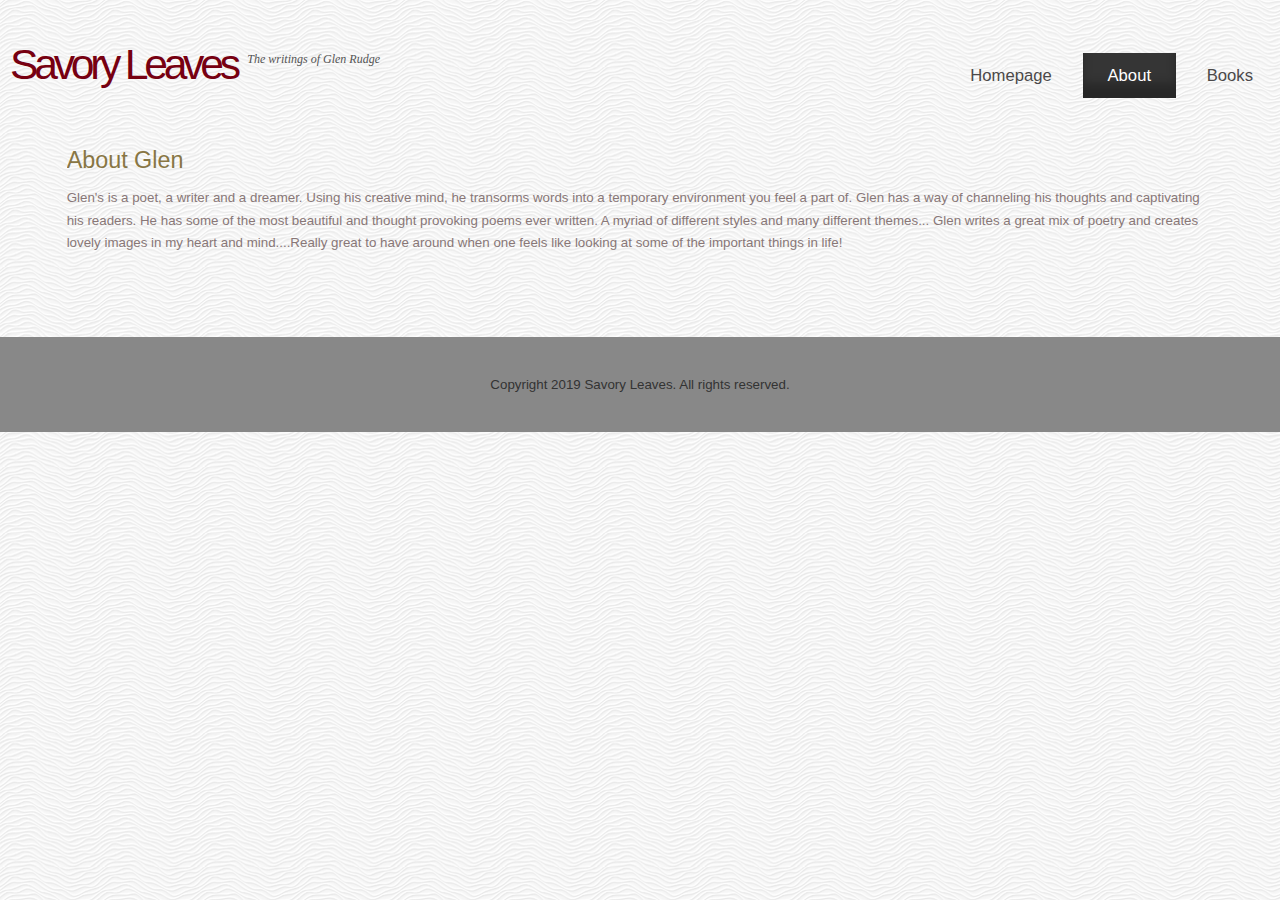
==== about.html @ 9c482c86 "Adding more structure to layout and separating desktop browser css into separate file" ====
<!DOCTYPE HTML>
<html>

<head>
    <title>Savory Leaves</title>
    <meta http-equiv="content-type" content="text/html; charset=utf-8" />
    <meta name="description" content="Glen Rudge writing poetry and musings" />
    <meta name="keywords" content="Glen Rudge poetry" />
    <link rel="stylesheet" href="css/style-frame.css" />
    <link rel="stylesheet" href="css/style-site.css" />
    <link rel="stylesheet" href="css/style-full.css" />
</head>

<body>
    <div id="header">
        <div id="headerimg">
            <h1><a href="#">Savory Leaves</a></h1><span>The writings of Glen Rudge</span>
        </div>
    </div>
    <nav id='nav'>
        <ul>
            <li><a href="index.html">Homepage</a></li>
            <li class="current_page_item"><a href="About.html">About</a></li>
            <li><a href="Books.html">Books</a></li>
        </ul>
    </nav>
    <div id="wrapper">
        <div id="container">
            <div class="entry">
                <h2>About Glen</h2>
                <p>Glen's is a poet, a writer and a dreamer. Using his creative mind, he transorms words
                    into a temporary environment you feel a part of.
                    Glen has a way of channeling his thoughts and captivating his readers. He has some of the most
                    beautiful
                    and
                    thought provoking poems ever written. A myriad of different styles and many different themes...
                    Glen writes a great mix of poetry and creates lovely images in my heart and mind....Really great to
                    have
                    around when
                    one feels like looking at some of the important things in life!
                </p>
            </div>
        </div>
    </div>
    <div>
        <p>
            <center><a href="#"><img src="images/_tb_IMG_1174.jpg" alt=""></a></center>
        </p>
    </div>
    <div id="footer" class="">Copyright 2019 Savory Leaves. All rights reserved.</div>

</body>

</html>
---- css/style-frame.css ----
body {
    min-width: 1200px;
}

.container {
    width: 1200px;
    margin-left: auto;
    margin-right: auto;
}

/* Layout for site frame */
/* Separations */

    .\31 2u { width: 100% }
    .\31 1u { width: 91.6666666667% }
    .\31 0u { width: 83.3333333333% }
    .\39 u { width: 75% }
    .\38 u { width: 66.6666666667% }
    .\37 u { width: 58.3333333333% }
    .\36 u { width: 50% }
    .\35 u { width: 41.6666666667% }
    .\34 u { width: 33.3333333333% }
    .\33 u { width: 25% }
    .\32 u { width: 16.6666666667% }
    .\31 u { width: 8.3333333333% }
    .\-11u { margin-left: 91.6666666667% }
    .\-10u { margin-left: 83.3333333333% }
    .\-9u { margin-left: 75% }
    .\-8u { margin-left: 66.6666666667% }
    .\-7u { margin-left: 58.3333333333% }
    .\-6u { margin-left: 50% }
    .\-5u { margin-left: 41.6666666667% }
    .\-4u { margin-left: 33.3333333333% }
    .\-3u { margin-left: 25% }
    .\-2u { margin-left: 16.6666666667% }
    .\-1u { margin-left: 8.3333333333% }

    .row > * {
        padding: 50px 0 0 50px;
        float: left;
        -moz-box-sizing: border-box;
        -webkit-box-sizing: border-box;
        -o-box-sizing: border-box;
        -ms-box-sizing: border-box;
        box-sizing: border-box;
    }

    .row + .row > * {
        padding-top: 50px;
    }

    .row {
        margin-left: -50px;
    }

/* Rows */

    .row:after {
        content: '';
        display: block;
        clear: both;
        height: 0;
    }

    .row:first-child > * {
        padding-top: 0;
    }

    .row > * {
        padding-top: 0;
    }
---- css/style-site.css ----
body {
	margin: 0em;
	padding: 0em;
	font-family: Arial, Helvetica, sans-serif;
	font-size: 10pt;
	color: #887777;
    /* plan to switch background */
	background: #F1f1f1 url(images/white-waves.png) repeat;
	/* switch this when mobile user */
	min-width: 1200px;
}

.current_page_item {
	color: #666666;
}

h1, h2, h3 {
	margin: 0em;
	padding: 0em;
	text-transform: none;
	font-family: 'Oswald', sans-serif;
	font-weight: 300;
	color: #887644;
}

h2 {
	font-size: 1.75em;
}

p {
	line-height: 170%;
}

a {
	color: #770011;
}

strong {
	font-weight: 700;
	color: #1f1977;
}

/* UList type 1 */

ul.type1 {
	margin: 0em;
	padding: 0em;
	list-style: none;
}

ul.type1 li {
	padding: 1.25em 0em 2.5em 0em;
	background: url(images/img02.jpg) repeat-x left top;
}

ul.type1 a {
	text-decoration: none;
	color: #7C6E49;
}

ul.type1 a:hover {
	text-decoration: underline;
}

ul.type1 .date {
	display: inline-block;
	margin: 0em 0em 1.56em 0em;
	padding: 0.35em 0.63em;
	background: url(images/img02.jpg) repeat-x left top;
	border-radius: 5px;
	letter-spacing: 0.06em;
	line-height: none;
	text-transform: none;
	font-family: 'Oswald', sans-serif;
	font-weight: 200;
	color: #FFFFFF;
}

ul.type1 .date a {
	color: #FFFFFF;
}

ul.type1 img {
	float: left;
	margin-right: 1.5em;
}

/* UList type 2 */

/*  navigation  */

#nav {
	position: absolute;
	top: 3em;
	right: 0;
}

#nav ul {
	float: right;
	text-align: center;
}

#nav li {
	display: inline-block;
}

#nav a {
	display: block;
	float: left;
	margin-right: 0.12em;
	padding: 0.75em 1.5em;
	text-decoration: none;
	text-transform: none;
	font-family: 'Verdana' , sans-serif;
	font-size: 1.25em;
	color: #4b4949;
}

#footer {
	position: relative;
		padding: 3em 0em;
		text-align: center;
		color: #333;
		background: #888;
}

#footer .container
{

}

#footer a {
	text-decoration: none;
		color: #535353;
}


/*  Featured image, may need to move  */
#feature {
	overflow: hidden;
	margin: 3em 0em;
	background: url(images/img02.jpg) repeat-x left bottom;
}

#feature .container {
	margin-bottom: 3em;
	padding: 1.87em;
	background: #eeeeee url(images/img02.png) repeat;
}

#feature a img {
	display: block;
	width: 100%;
}



/*  content separator  */
#content {
		overflow: hidden;
		background: url(images/img02.jpg) repeat-x left bottom;
}

/* Frame div contains a repeatable"blog post" style space */

#frame {
}

#frame h2{
	padding: 0em 0em 2em 0em;
	font-size: 1.5em;
}

#frame img {
	padding: 0em 0em 1.5em 0em;
}

#frame a img {
	display: block;
	width: 100%;
}

#frame .entry {
	padding: 0em 0em 2.5em 0em;
}

/* A styled frame for an image, 1 sentence description, and a button */

#marketing {
	overflow: hidden;
}

#marketing .divider {
	margin-bottom: 3em;
	padding-bottom: 3em;
	background: url(images/img02.jpg) repeat-x left bottom;
}

#marketing .title {
	padding-bottom: .75em;
}

#marketing .subtitle {
	padding: 0em 0em 2em 0em;
	font-family: Georgia, "Times New Roman", Times, serif;
	font-style: italic;
}

#marketing a img {
	display: block;
	width: 100%;
}

#basketSmall{
	overflow: hidden;

}

#basketSmall .divLine {
	margin-bottom: 3em;
	padding-bottom: 3em;
	background: url(images/img02.jpg) repeat-x left bottom;
}

/* Button Style */

.btn1 a {
	display: block;
	padding: 1em 0em 1em 1em;
	background: #000000 url(images/img03.jpg) no-repeat right 50%;
	text-decoration: none;
	text-shadow: none;
	text-transform: none;
	font-family: 'Oswald', sans-serif;
	font-size: 1em;
	font-weight: 200;
	color: #FFFFFF;
}

/* */
#page {
	overflow: hidden;
	background: url(images/img02.jpg) repeat-x left bottom;
}

/* mobile config */
/* <section> tag may need to be used to adjust the basket section for mobile
---- css/style-full.css ----
/* Full Desktop Style */

/* Wrapper */
#wrapper {
	overflow: hidden;
	margin: 5em 5em 3em 5em;
}

/*
header and headerimg
*/
#header {
	position: relative;
	padding: 3em 0em;
}

/* header image and text, eventually move */

#headerimg {
	position: absolute;
	top: 3em;
	left: 10px;
}

#headerimg h1
{
	float: left;
}

#headerimg h1 a {
	padding: 0.5em 0.25em 0em 0em;
	text-decoration: none;
	text-transform: none;
	font-family: 'Verdana', sans-serif;
	font-size: 1.6em;
    font-weight: 200;
    letter-spacing: -.1em;
	color: #770011;
}

#headerimg span {
	float: left;
	padding: 1em 0em 0em 0em;
	font-family: Georgia, "Times New Roman", Times, serif;
	font-size: 0.9em;
	font-style: italic;
	color: #545454;
}
/* desktop nav settings */
#nav .current_page_item {
	color: #2C2C2C;
}

#nav .current_page_item a {
	background: #353535;
	color: #FFFFFF;
	box-shadow: inset 0px -15px 10px 0px rgba(0,0,0,0.25);
	text-shadow: none;
}
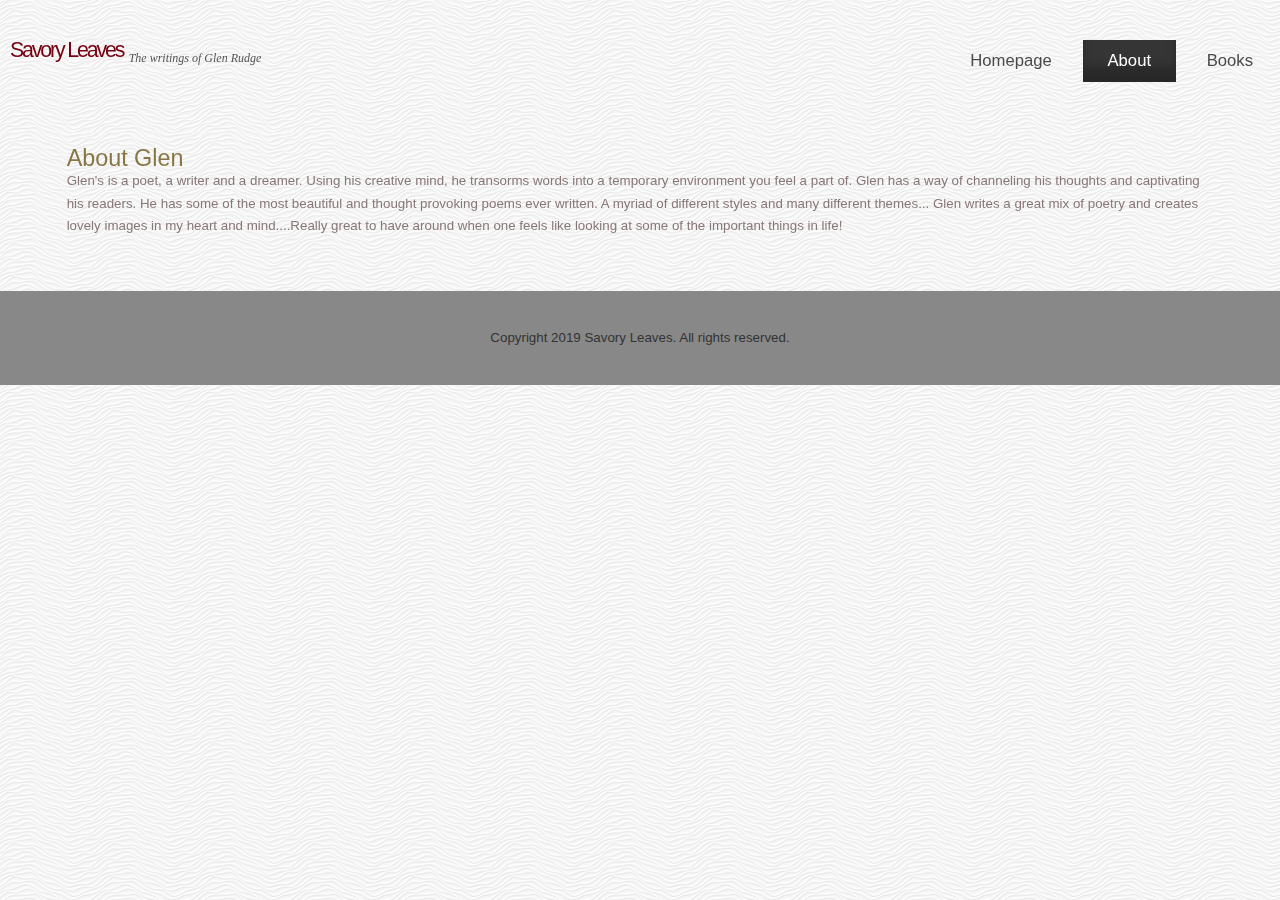
==== commit db10c44a: "Initial responsive layout additions" ====
--- a/about.html
+++ b/about.html
@@ -6,9 +6,18 @@
     <meta http-equiv="content-type" content="text/html; charset=utf-8" />
     <meta name="description" content="Glen Rudge writing poetry and musings" />
     <meta name="keywords" content="Glen Rudge poetry" />
-    <link rel="stylesheet" href="css/style-frame.css" />
-    <link rel="stylesheet" href="css/style-site.css" />
-    <link rel="stylesheet" href="css/style-full.css" />
+    <link href="https://fonts.googleapis.com/css?family=Encode+Sans+Condensed" rel="stylesheet">
+    <script src="http://ajax.googleapis.com/ajax/libs/jquery/1.11.0/jquery.min.js"></script>
+
+    <script src="js/skel.min.js"></script>
+    <script src="js/skel-panels.min.js"></script>
+    <script src="js/start.js"></script>
+
+    <noscript>
+        <link rel="stylesheet" href="css/style-frame.css" />
+        <link rel="stylesheet" href="css/style.css" />
+        <link rel="stylesheet" href="css/style-full.css" />
+    </noscript>
 </head>
 
 <body>
--- a/css/style.css
+++ b/css/style.css
@@ -0,0 +1,247 @@
+body {
+	margin: 0em;
+	padding: 0em;
+	font-family: Arial, Helvetica, sans-serif;
+	font-size: 10pt;
+	color: #887777;
+    /* plan to switch background */
+	background: #F1f1f1 url(images/white-waves.png) repeat;
+	/* switch this when mobile user */
+	min-width: 1200px;
+}
+
+.current_page_item {
+	color: #666666;
+}
+
+h1, h2, h3 {
+	margin: 0em;
+	padding: 0em;
+	text-transform: none;
+	font-family: 'Oswald', sans-serif;
+	font-weight: 300;
+	color: #887644;
+}
+
+h2 {
+	font-size: 1.75em;
+}
+
+p {
+	line-height: 170%;
+}
+
+a {
+	color: #770011;
+}
+
+strong {
+	font-weight: 700;
+	color: #1f1977;
+}
+
+/* UList type 1 */
+
+ul.type1 {
+	margin: 0em;
+	padding: 0em;
+	list-style: none;
+}
+
+ul.type1 li {
+	padding: 1.25em 0em 2.5em 0em;
+	background: url(images/img02.jpg) repeat-x left top;
+}
+
+ul.type1 a {
+	text-decoration: none;
+	color: #7C6E49;
+}
+
+ul.type1 a:hover {
+	text-decoration: underline;
+}
+
+ul.type1 .date {
+	display: inline-block;
+	margin: 0em 0em 1.56em 0em;
+	padding: 0.35em 0.63em;
+	background: url(images/img02.jpg) repeat-x left top;
+	border-radius: 5px;
+	letter-spacing: 0.06em;
+	line-height: none;
+	text-transform: none;
+	font-family: 'Oswald', sans-serif;
+	font-weight: 200;
+	color: #FFFFFF;
+}
+
+ul.type1 .date a {
+	color: #FFFFFF;
+}
+
+ul.type1 img {
+	float: left;
+	margin-right: 1.5em;
+}
+
+/* UList type 2 */
+
+/*  navigation  */
+
+#nav {
+	position: absolute;
+	top: 3em;
+	right: 0;
+}
+
+#nav ul {
+	float: right;
+	text-align: center;
+}
+
+#nav li {
+	display: inline-block;
+}
+
+#nav a {
+	display: block;
+	float: left;
+	margin-right: 0.12em;
+	padding: 0.75em 1.5em;
+	text-decoration: none;
+	text-transform: none;
+	font-family: 'Verdana' , sans-serif;
+	font-size: 1.25em;
+	color: #4b4949;
+}
+
+#footer {
+	position: relative;
+		padding: 3em 0em;
+		text-align: center;
+		color: #333;
+		background: #888;
+}
+
+#footer .container
+{
+
+}
+
+#footer a {
+	text-decoration: none;
+		color: #535353;
+}
+
+
+/*  Featured image, may need to move  */
+#feature {
+	overflow: hidden;
+	margin: 3em 0em;
+	background: url(images/img02.jpg) repeat-x left bottom;
+}
+
+#feature .container {
+	margin-bottom: 3em;
+	padding: 1.87em;
+	background: #eeeeee url(images/img02.png) repeat;
+}
+
+#feature a img {
+	display: block;
+	width: 100%;
+}
+
+
+
+/*  content separator  */
+#content {
+		overflow: hidden;
+		background: url(images/img02.jpg) repeat-x left bottom;
+}
+
+/* Frame div contains a repeatable"blog post" style space */
+
+#frame {
+}
+
+#frame h2{
+	padding: 0em 0em 2em 0em;
+	font-size: 1.5em;
+}
+
+#frame img {
+	padding: 0em 0em 1.5em 0em;
+}
+
+#frame a img {
+	display: block;
+	width: 100%;
+}
+
+#frame .entry {
+	padding: 0em 0em 2.5em 0em;
+}
+
+/* A styled frame for an image, 1 sentence description, and a button */
+
+#marketing {
+	overflow: hidden;
+}
+
+#marketing .divider {
+	margin-bottom: 3em;
+	padding-bottom: 3em;
+	background: url(images/img02.jpg) repeat-x left bottom;
+}
+
+#marketing .title {
+	padding-bottom: .75em;
+}
+
+#marketing .subtitle {
+	padding: 0em 0em 2em 0em;
+	font-family: Georgia, "Times New Roman", Times, serif;
+	font-style: italic;
+}
+
+#marketing a img {
+	display: block;
+	width: 100%;
+}
+
+#basketSmall{
+	overflow: hidden;
+
+}
+
+#basketSmall .divLine {
+	margin-bottom: 3em;
+	padding-bottom: 3em;
+	background: url(images/img02.jpg) repeat-x left bottom;
+}
+
+/* Button Style */
+
+.btn1 a {
+	display: block;
+	padding: 1em 0em 1em 1em;
+	background: #000000 url(images/img03.jpg) no-repeat right 50%;
+	text-decoration: none;
+	text-shadow: none;
+	text-transform: none;
+	font-family: 'Oswald', sans-serif;
+	font-size: 1em;
+	font-weight: 200;
+	color: #FFFFFF;
+}
+
+/* */
+#page {
+	overflow: hidden;
+	background: url(images/img02.jpg) repeat-x left bottom;
+}
+
+/* mobile config */
+/* <section> tag may need to be used to adjust the basket section for mobile
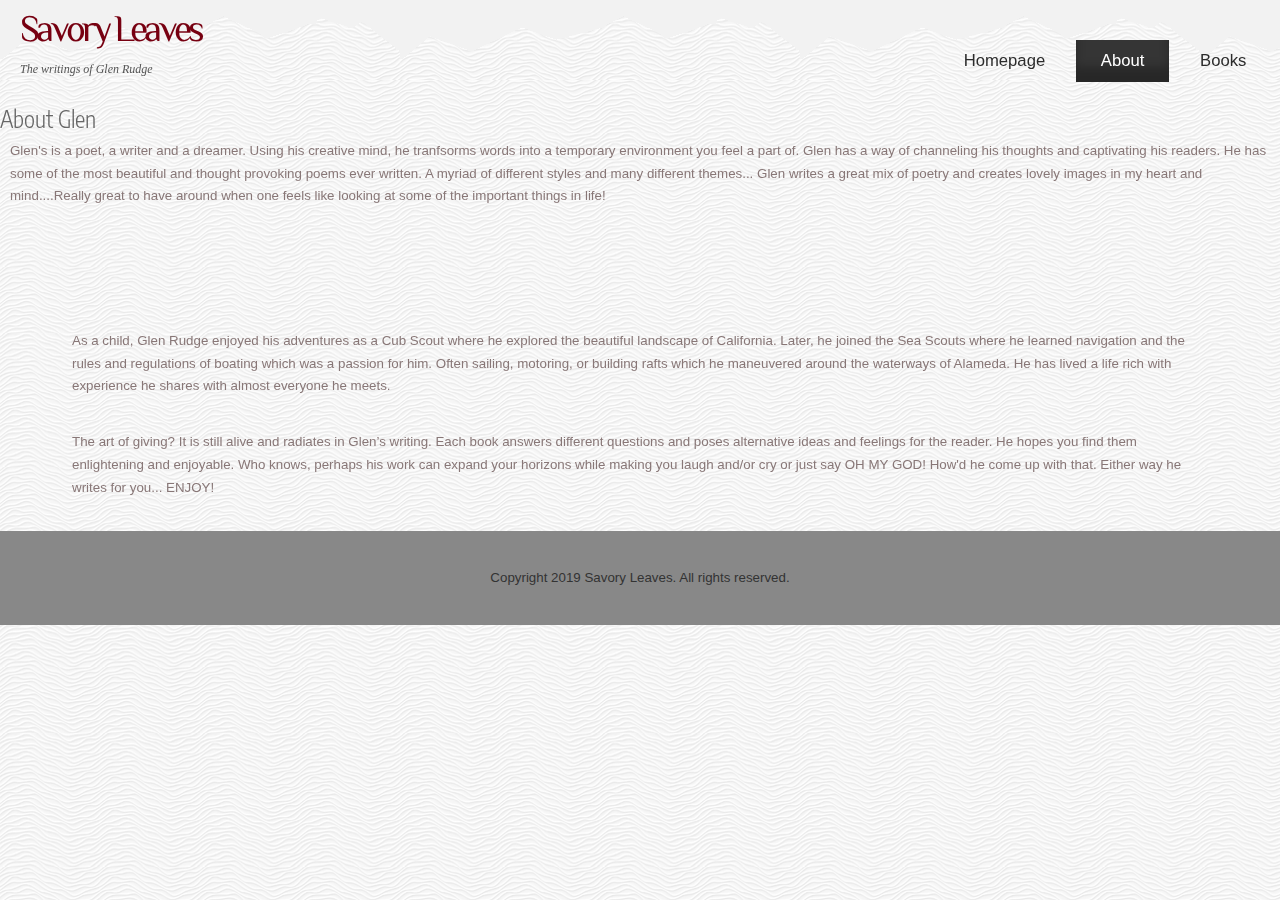
==== commit 7d991ae1: "Reflecting style changes on sub-pages and other subtle style changes" ====
--- a/about.html
+++ b/about.html
@@ -6,7 +6,7 @@
     <meta http-equiv="content-type" content="text/html; charset=utf-8" />
     <meta name="description" content="Glen Rudge writing poetry and musings" />
     <meta name="keywords" content="Glen Rudge poetry" />
-    <link href="https://fonts.googleapis.com/css?family=Encode+Sans+Condensed" rel="stylesheet">
+    <link href="https://fonts.googleapis.com/css?family=El+Messiri|Encode+Sans+Condensed" rel="stylesheet">
     <script src="http://ajax.googleapis.com/ajax/libs/jquery/1.11.0/jquery.min.js"></script>
 
     <script src="js/skel.min.js"></script>
@@ -25,19 +25,22 @@
         <div id="headerimg">
             <h1><a href="#">Savory Leaves</a></h1><span>The writings of Glen Rudge</span>
         </div>
+        <nav id='nav'>
+            <ul>
+                <li><a href="index.html">Homepage</a></li>
+                <li class="current_page_item"><a href="About.html">About</a></li>
+                <li><a href="Books.html">Books</a></li>
+            </ul>
+        </nav>
     </div>
-    <nav id='nav'>
-        <ul>
-            <li><a href="index.html">Homepage</a></li>
-            <li class="current_page_item"><a href="About.html">About</a></li>
-            <li><a href="Books.html">Books</a></li>
-        </ul>
-    </nav>
+
+
+
     <div id="wrapper">
         <div id="container">
             <div class="entry">
                 <h2>About Glen</h2>
-                <p>Glen's is a poet, a writer and a dreamer. Using his creative mind, he transorms words
+                <p>Glen's is a poet, a writer and a dreamer. Using his creative mind, he tranfsorms words
                     into a temporary environment you feel a part of.
                     Glen has a way of channeling his thoughts and captivating his readers. He has some of the most
                     beautiful
@@ -56,6 +59,35 @@
             <center><a href="#"><img src="images/_tb_IMG_1174.jpg" alt=""></a></center>
         </p>
     </div>
+    <div class="container">
+        <div class="row  skel-cell-important" id="content">
+            <div class="12u">
+                <section>
+                    <div class="post">
+                        <p>
+                            As a child, Glen Rudge enjoyed his adventures as a Cub Scout where he explored the
+                            beautiful landscape of
+                            California. Later, he joined the Sea Scouts where he learned
+                            navigation and the rules and regulations of boating which was a passion for him. Often
+                            sailing, motoring, or
+                            building rafts which he maneuvered around the waterways of Alameda. He has lived a life
+                            rich with experience he
+                            shares with almost everyone he meets.
+                        </p>
+                        <br />
+                        <p>
+                            The art of giving? It is still alive and radiates in Glen’s writing. Each book answers
+                            different questions
+                            and poses alternative ideas and feelings for the reader. He hopes you find them
+                            enlightening and enjoyable.
+                            Who knows, perhaps his work can expand your horizons while making you laugh and/or cry or
+                            just say OH MY GOD! How'd he come up with that. Either way he writes for you... ENJOY!
+                        </p>
+                    </div>
+                </section>
+            </div>
+        </div>
+    </div>
     <div id="footer" class="">Copyright 2019 Savory Leaves. All rights reserved.</div>
 
 </body>
--- a/css/style.css
+++ b/css/style.css
@@ -6,8 +6,8 @@
 	color: #887777;
     /* plan to switch background */
 	background: #F1f1f1 url(images/white-waves.png) repeat;
-	/* switch this when mobile user */
-	min-width: 1200px;
+	/* switch this when mobile user 
+	min-width: 1200px;*/
 }
 
 .current_page_item {
@@ -16,11 +16,11 @@
 
 h1, h2, h3 {
 	margin: 0em;
-	padding: 0em;
-	text-transform: none;
-	font-family: 'Oswald', sans-serif;
+	/*padding: 1em 2em ;*/
+	text-transform: none;
+	font-family: 'Encode Sans Condensed', sans-serif;
 	font-weight: 300;
-	color: #887644;
+	color: #666666;
 }
 
 h2 {
@@ -29,6 +29,7 @@
 
 p {
 	line-height: 170%;
+	padding: 10px;
 }
 
 a {
@@ -50,12 +51,12 @@
 
 ul.type1 li {
 	padding: 1.25em 0em 2.5em 0em;
-	background: url(images/img02.jpg) repeat-x left top;
+	/*background: url(images/img02.jpg) repeat-x left top;*/
 }
 
 ul.type1 a {
 	text-decoration: none;
-	color: #7C6E49;
+	color: rgb(114, 114, 114);
 }
 
 ul.type1 a:hover {
@@ -71,7 +72,7 @@
 	letter-spacing: 0.06em;
 	line-height: none;
 	text-transform: none;
-	font-family: 'Oswald', sans-serif;
+	font-family: 'Encode Sans Condensed', sans-serif;
 	font-weight: 200;
 	color: #FFFFFF;
 }
@@ -92,7 +93,7 @@
 #nav {
 	position: absolute;
 	top: 3em;
-	right: 0;
+	right: 0.5em;
 }
 
 #nav ul {
@@ -113,7 +114,7 @@
 	text-transform: none;
 	font-family: 'Verdana' , sans-serif;
 	font-size: 1.25em;
-	color: #4b4949;
+	color: #4b4b4b;
 }
 
 #footer {
@@ -139,13 +140,12 @@
 #feature {
 	overflow: hidden;
 	margin: 3em 0em;
-	background: url(images/img02.jpg) repeat-x left bottom;
 }
 
 #feature .container {
-	margin-bottom: 3em;
-	padding: 1.87em;
-	background: #eeeeee url(images/img02.png) repeat;
+	margin-bottom: 1em;
+	padding: 1.1em;
+	background: #eeeeee;
 }
 
 #feature a img {
@@ -158,7 +158,7 @@
 /*  content separator  */
 #content {
 		overflow: hidden;
-		background: url(images/img02.jpg) repeat-x left bottom;
+		background: url(images/img022.jpg) repeat-x left bottom;
 }
 
 /* Frame div contains a repeatable"blog post" style space */
@@ -231,7 +231,7 @@
 	text-decoration: none;
 	text-shadow: none;
 	text-transform: none;
-	font-family: 'Oswald', sans-serif;
+	font-family: 'Encode Sans Condensed', sans-serif;
 	font-size: 1em;
 	font-weight: 200;
 	color: #FFFFFF;
--- a/css/style-full.css
+++ b/css/style-full.css
@@ -2,27 +2,41 @@
 
 /* Wrapper */
 #wrapper {
-	overflow: hidden;
-	margin: 5em 5em 3em 5em;
+	 overflow: hidden; 
+	padding: 2em 0em 2em 0em;
+	width: auto;
 }
+
+.homepage #wrapper {
+	margin-top: 0em;
+}
+
 
 /*
 header and headerimg
 */
 #header {
 	position: relative;
-	padding: 3em 0em;
+	padding: 3em 0em 3em 0em;
+	background: #F1f1f1 url(images/white-waves-top.png) repeat-x;
 }
+
+
+#header-wrapper {
+	padding: 0em 0em 0em 0em;
+}
+
+
 
 /* header image and text, eventually move */
 
 #headerimg {
 	position: absolute;
-	top: 3em;
-	left: 10px;
+	top: 1em;
+	left: 20px;
 }
 
-#headerimg h1
+#headerimg
 {
 	float: left;
 }
@@ -31,11 +45,11 @@
 	padding: 0.5em 0.25em 0em 0em;
 	text-decoration: none;
 	text-transform: none;
-	font-family: 'Verdana', sans-serif;
-	font-size: 1.6em;
-    font-weight: 200;
-    letter-spacing: -.1em;
+	font-family: 'El Messiri', sans-serif;
+	font-size: 2.8em;
+	font-weight: 400;
 	color: #770011;
+	letter-spacing: -.1em;
 }
 
 #headerimg span {
@@ -56,4 +70,89 @@
 	color: #FFFFFF;
 	box-shadow: inset 0px -15px 10px 0px rgba(0,0,0,0.25);
 	text-shadow: none;
-}+}
+
+#nav a {
+	display: block;
+	float: left;
+	margin-right: 0.12em;
+	padding: 0.75em 1.5em;
+	text-decoration: none;
+	text-transform: none;
+	font-family: 'Abel', sans-serif;
+	font-size: 1.25em;
+	color: #2C2C2C;
+}
+
+/* Page Wrapper */
+
+#page {
+	overflow: hidden;
+	background: url(images/img022.jpg) repeat-x left bottom;
+}
+
+
+/* Banner */
+
+#banner {
+	overflow: hidden;
+	margin: 3em 0em;
+	background: url(images/img02.jpg) repeat-x left bottom;
+}
+
+#banner .container {
+	margin-bottom: 3em;
+	padding: 1.87em;
+	background: #FFFFFF url(images/img02.png) repeat;
+}
+
+#banner a img {
+	display: block;
+	width: auto;
+}
+
+/* Content */
+
+#content {
+}
+
+.twocolumn2 #content {
+}
+
+.onecolumn #content {
+}
+
+#content h2 {
+	padding: 0em 0em 1em 0em;
+	font-size: 2.5em;
+	width: auto;
+}
+
+#content img {
+	padding: 0em 0em 1.25em 0em;
+}
+
+#content a img {
+	display: block;
+	width: 100%;
+}
+
+.post {
+	margin: 22px;
+}
+
+/** Footer Column Content */
+
+#footer-wrapper {
+}
+
+#footer-content {
+	overflow: hidden;
+	padding: 2em 0em 3.2em 0em;
+}
+
+#footer-content h2 {
+	padding: 0em 0em 1.5em 0em;
+	text-transform: none;
+}
+
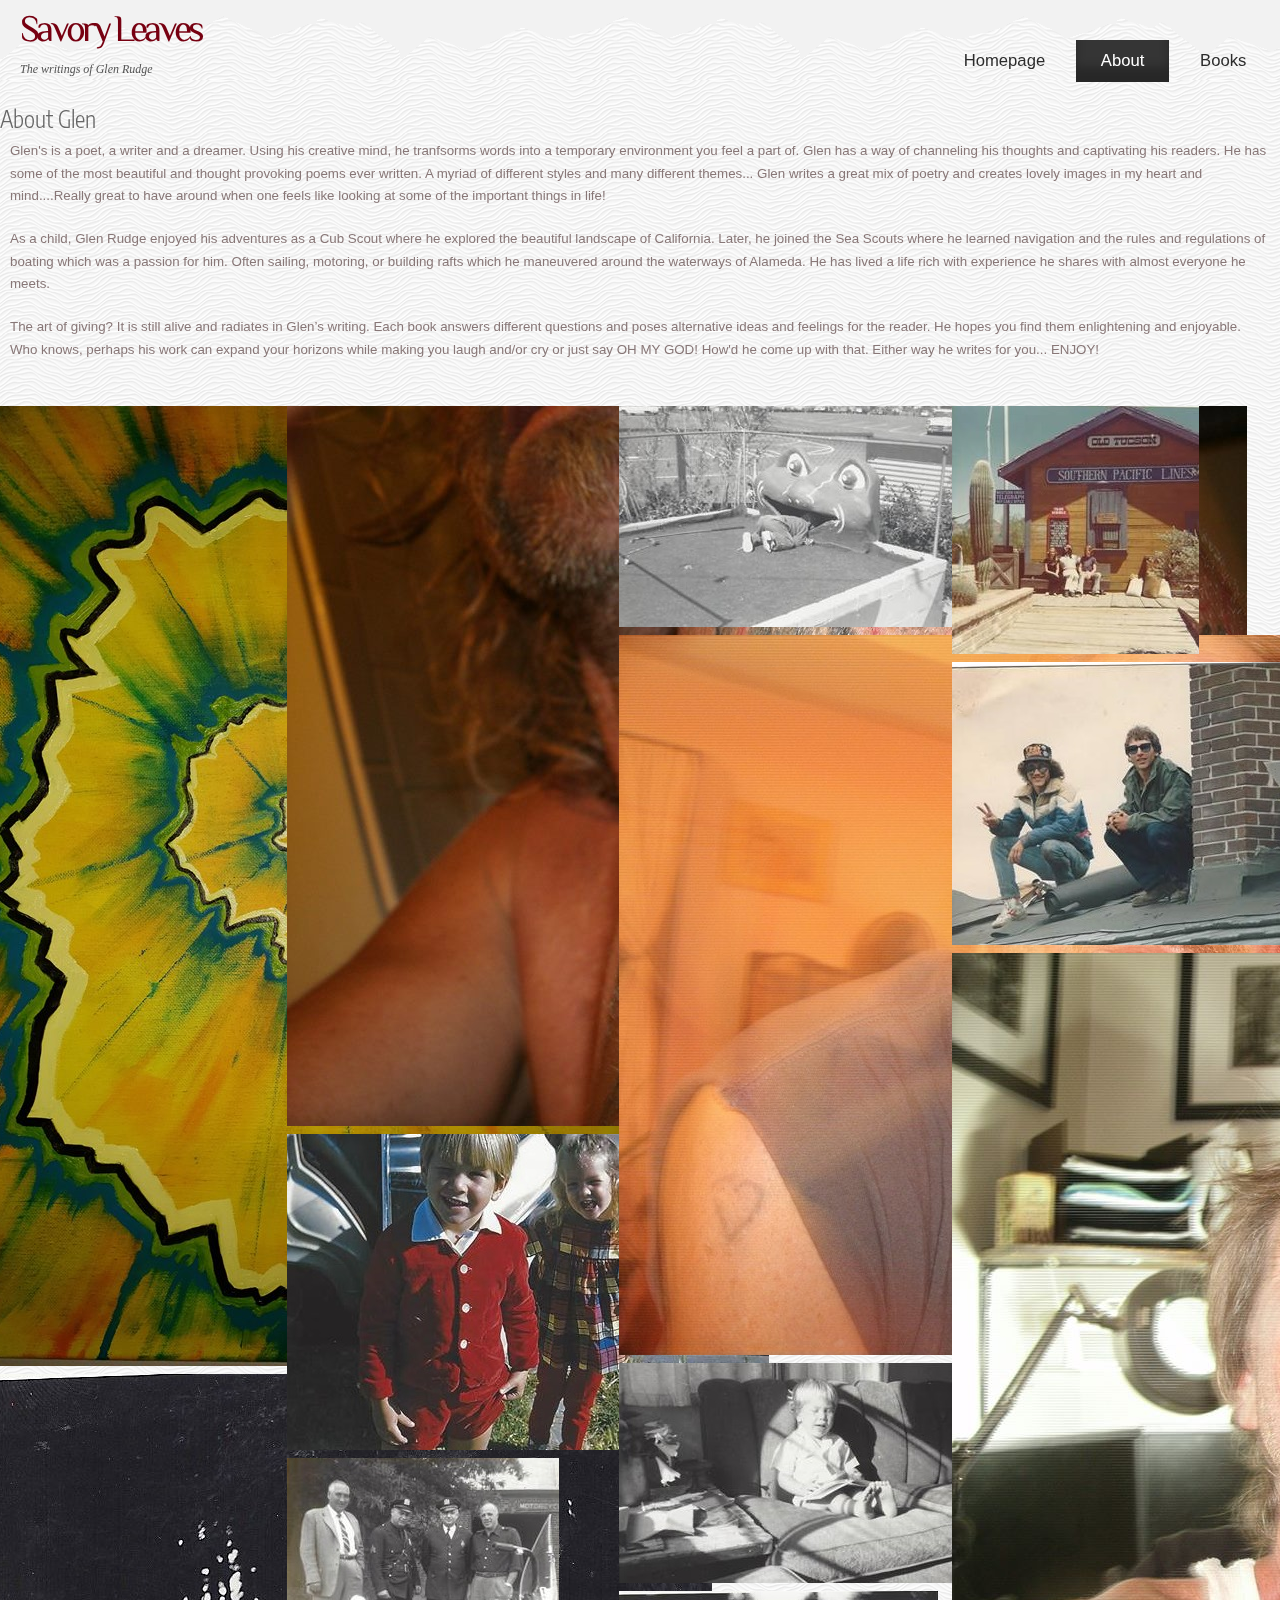
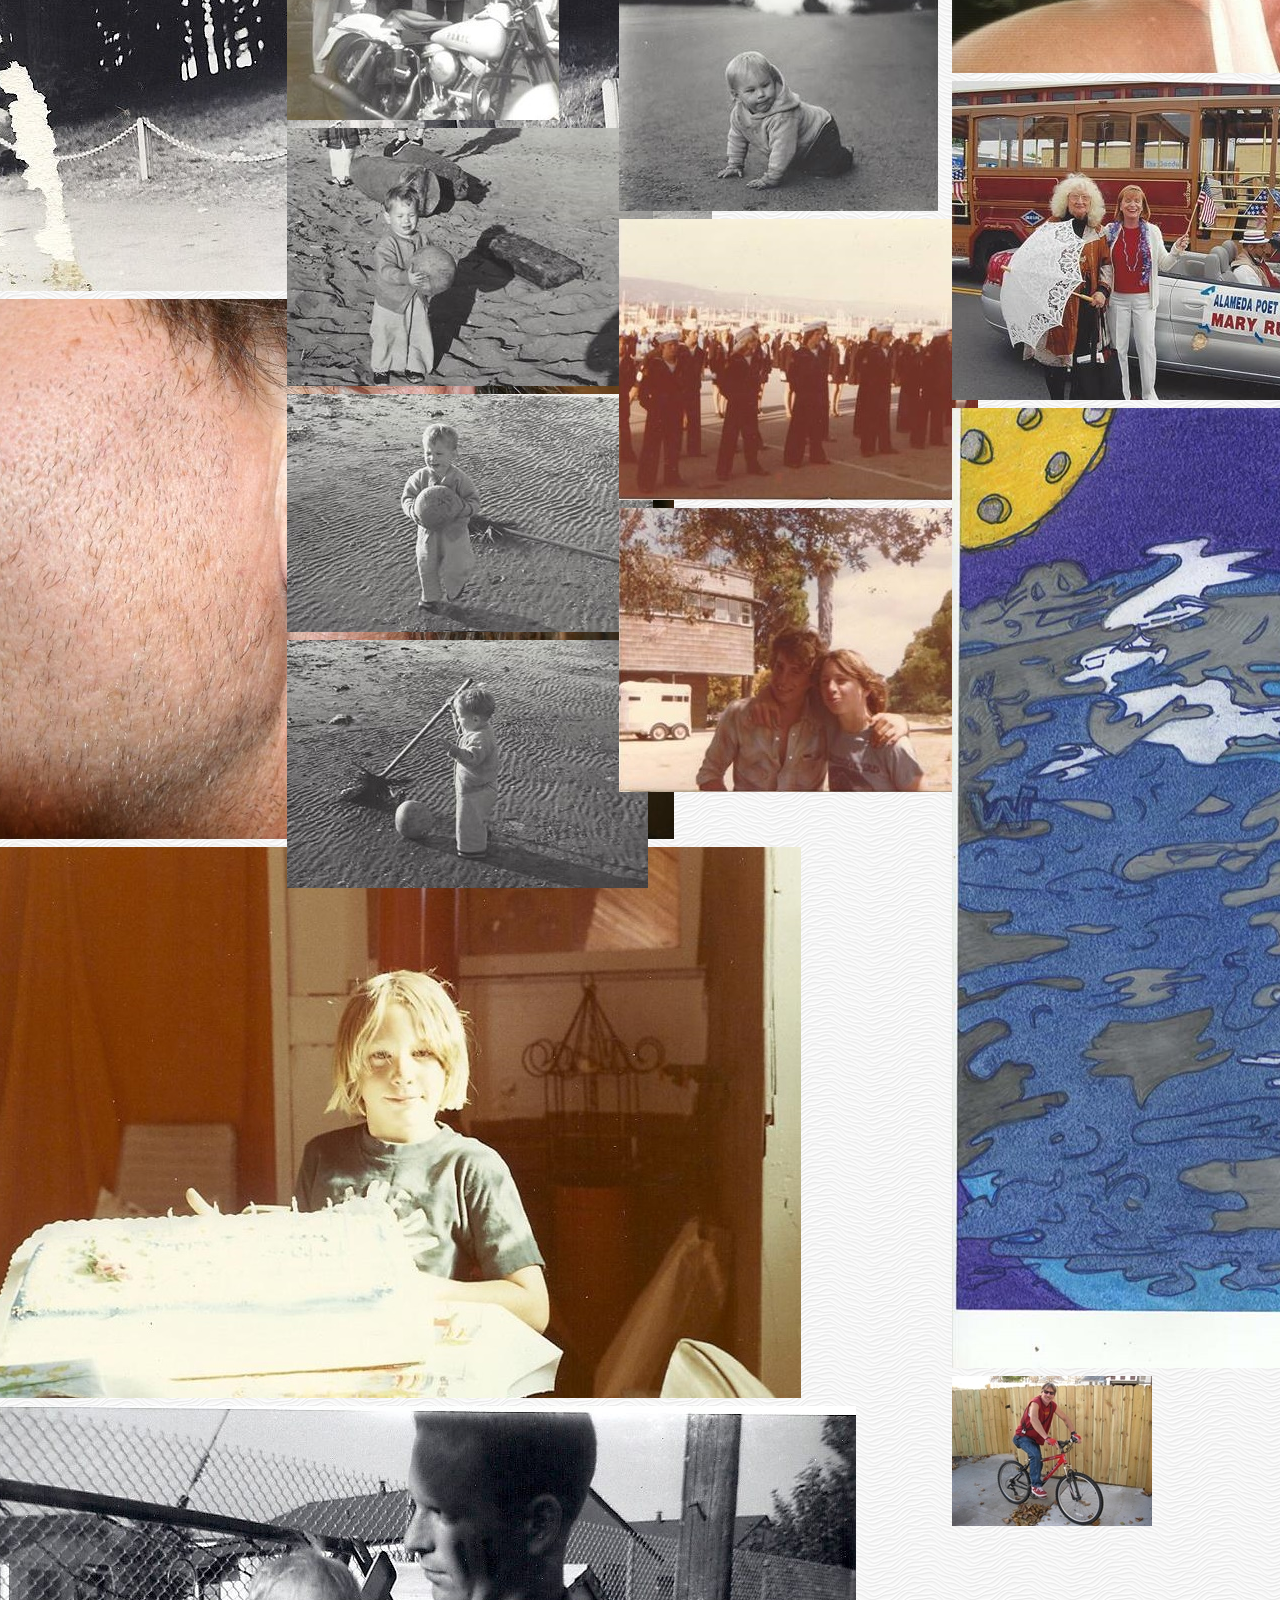
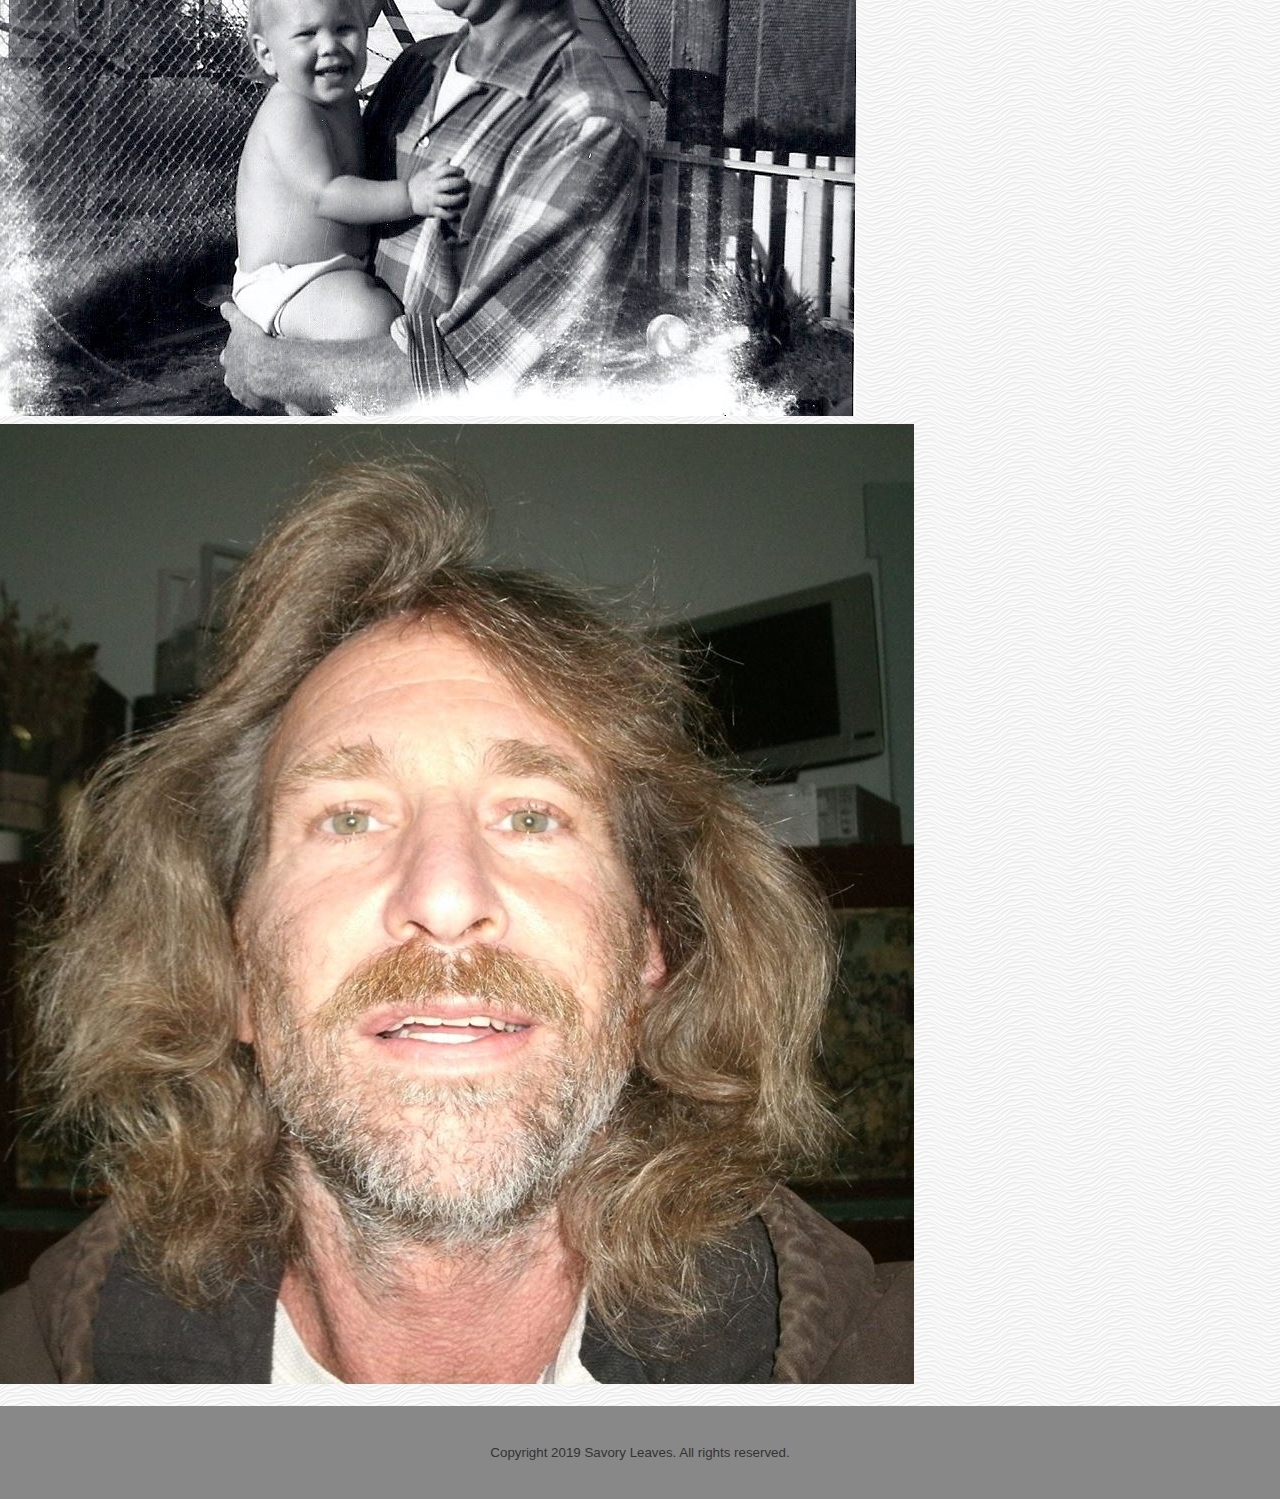
==== commit 99a86a10: "About Page photo collage" ====
--- a/about.html
+++ b/about.html
@@ -33,9 +33,6 @@
             </ul>
         </nav>
     </div>
-
-
-
     <div id="wrapper">
         <div id="container">
             <div class="entry">
@@ -51,38 +48,67 @@
                     around when
                     one feels like looking at some of the important things in life!
                 </p>
+                <p>
+                    As a child, Glen Rudge enjoyed his adventures as a Cub Scout where he explored the
+                    beautiful landscape of
+                    California. Later, he joined the Sea Scouts where he learned
+                    navigation and the rules and regulations of boating which was a passion for him. Often
+                    sailing, motoring, or
+                    building rafts which he maneuvered around the waterways of Alameda. He has lived a life
+                    rich with experience he
+                    shares with almost everyone he meets.
+                </p>
+                <p>
+                    The art of giving? It is still alive and radiates in Glen’s writing. Each book answers
+                    different questions
+                    and poses alternative ideas and feelings for the reader. He hopes you find them
+                    enlightening and enjoyable.
+                    Who knows, perhaps his work can expand your horizons while making you laugh and/or cry or
+                    just say OH MY GOD! How'd he come up with that. Either way he writes for you... ENJOY!
+                </p>
             </div>
         </div>
     </div>
-    <div>
-        <p>
-            <center><a href="#"><img src="images/_tb_IMG_1174.jpg" alt=""></a></center>
-        </p>
+    <div class="row">
+        <div class="column">
+            <img src="images/about/about23.jpg">
+            <img src="images/about/about1.jpg">
+            <img src="images/about/about2.jpg">
+            <img src="images/about/about3.jpg">
+            <img src="images/about/about4.jpg">
+            <img src="images/about/about5.jpg">
+        </div>
+        <div class="column">
+            <img src="images/about/about6.jpg">
+            <img src="images/about/about7.jpg">
+            <img src="images/about/about8.jpg">
+            <img src="images/about/about9.jpg">
+            <img src="images/about/about10.jpg">
+            <img src="images/about/about11.jpg">
+        </div>
+        <div class="column">
+            <img src="images/about/about12.jpg">
+            <img src="images/about/about13.jpg">
+            <img src="images/about/about14.jpg">
+            <img src="images/about/about15.jpg">
+            <img src="images/about/about16.jpg">
+            <img src="images/about/about17.jpg">
+        </div>
+        <div class="column">
+            <img src="images/about/about18.jpg">
+            <img src="images/about/about19.jpg">
+            <img src="images/about/about20.jpg">
+            <img src="images/about/about21.jpg">
+            <img src="images/about/about22.jpg">
+            <img src="images/about/about0.jpg">
+        </div>
     </div>
     <div class="container">
         <div class="row  skel-cell-important" id="content">
             <div class="12u">
                 <section>
                     <div class="post">
-                        <p>
-                            As a child, Glen Rudge enjoyed his adventures as a Cub Scout where he explored the
-                            beautiful landscape of
-                            California. Later, he joined the Sea Scouts where he learned
-                            navigation and the rules and regulations of boating which was a passion for him. Often
-                            sailing, motoring, or
-                            building rafts which he maneuvered around the waterways of Alameda. He has lived a life
-                            rich with experience he
-                            shares with almost everyone he meets.
-                        </p>
-                        <br />
-                        <p>
-                            The art of giving? It is still alive and radiates in Glen’s writing. Each book answers
-                            different questions
-                            and poses alternative ideas and feelings for the reader. He hopes you find them
-                            enlightening and enjoyable.
-                            Who knows, perhaps his work can expand your horizons while making you laugh and/or cry or
-                            just say OH MY GOD! How'd he come up with that. Either way he writes for you... ENJOY!
-                        </p>
+
                     </div>
                 </section>
             </div>
--- a/css/style.css
+++ b/css/style.css
@@ -245,3 +245,37 @@
 
 /* mobile config */
 /* <section> tag may need to be used to adjust the basket section for mobile
+
+.row {
+  display: flex;
+  flex-wrap: wrap;
+  padding: 0 4px;
+}
+
+/* Create four equal columns that sits next to each other */
+.column {
+	flex: 25%;
+	max-width: 25%;
+	padding: 0 4px;
+  }
+  
+  .column img {
+	margin-top: 8px;
+	vertical-align: middle;
+  }
+  
+  /* makes a two column-layout instead of four columns */
+  @media screen and (max-width: 800px) {
+	.column {
+	  flex: 50%;
+	  max-width: 50%;
+	}
+  }
+  
+  /* makes the two columns stack on top of each other instead of next to each other */
+  @media screen and (max-width: 600px) {
+	.column {
+	  flex: 100%;
+	  max-width: 100%;
+	}
+  }
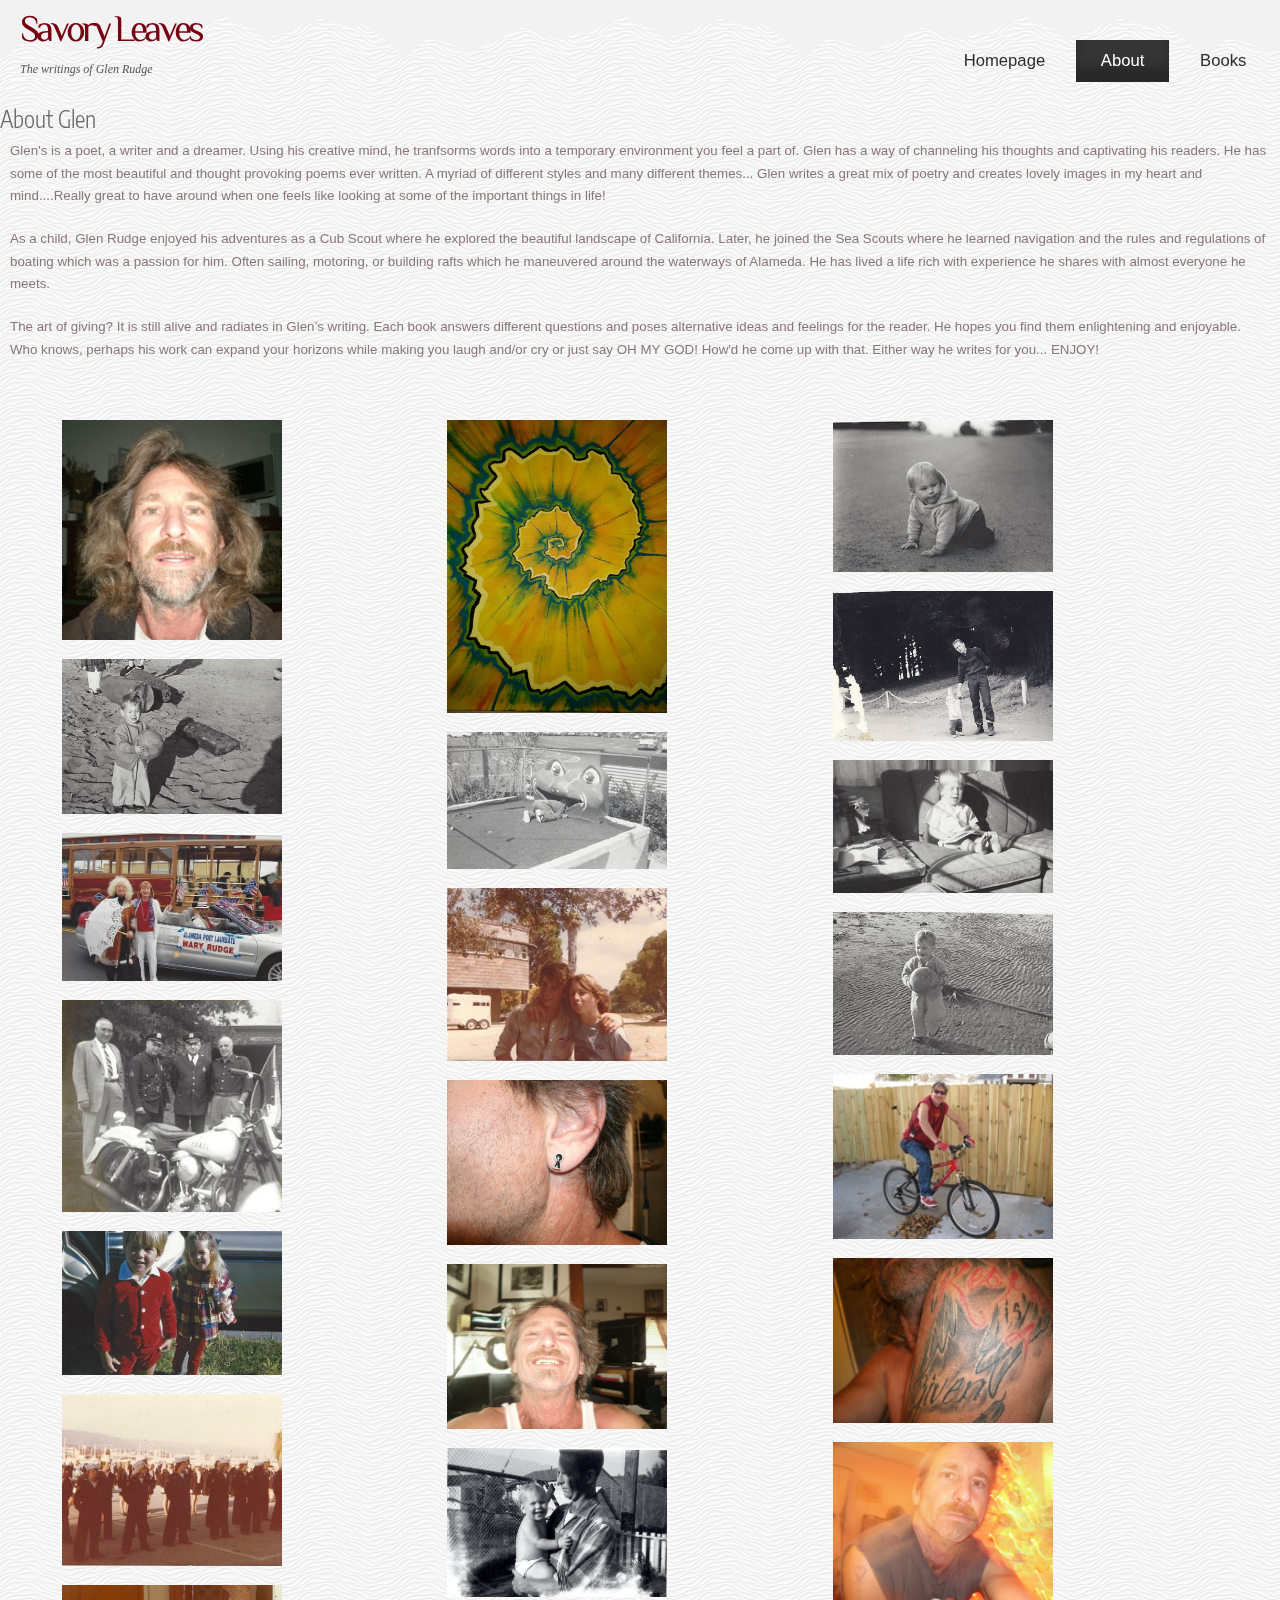
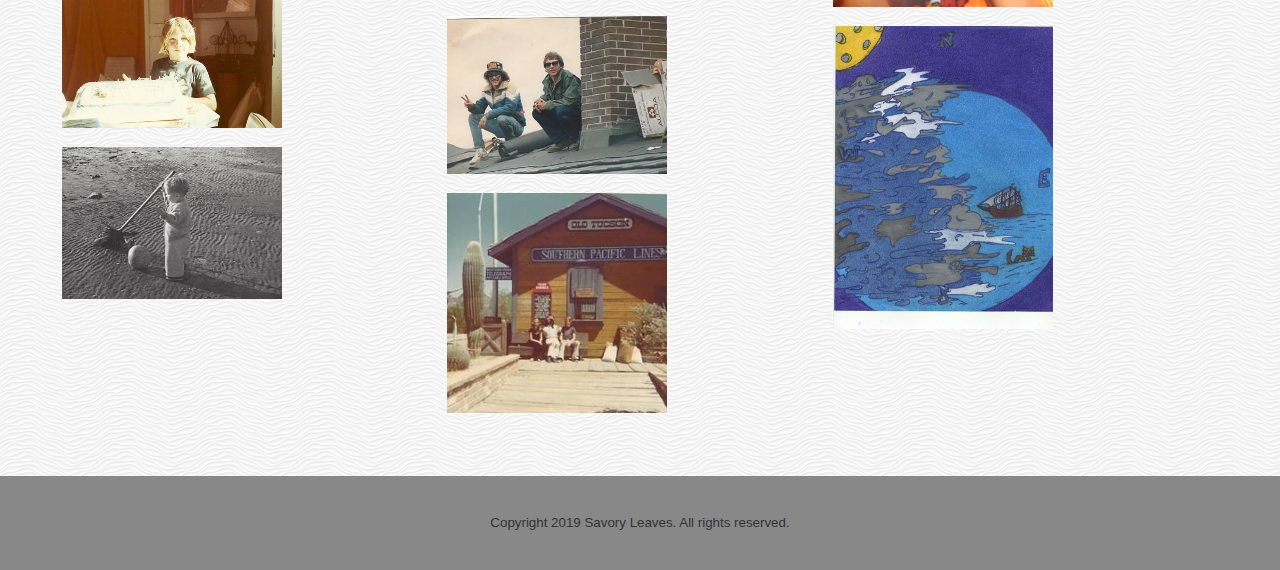
==== commit 44e64c1c: "Adding finished image gallery to about page" ====
--- a/about.html
+++ b/about.html
@@ -69,38 +69,19 @@
             </div>
         </div>
     </div>
-    <div class="row">
-        <div class="column">
-            <img src="images/about/about23.jpg">
-            <img src="images/about/about1.jpg">
-            <img src="images/about/about2.jpg">
-            <img src="images/about/about3.jpg">
-            <img src="images/about/about4.jpg">
-            <img src="images/about/about5.jpg">
-        </div>
-        <div class="column">
-            <img src="images/about/about6.jpg">
-            <img src="images/about/about7.jpg">
-            <img src="images/about/about8.jpg">
-            <img src="images/about/about9.jpg">
-            <img src="images/about/about10.jpg">
-            <img src="images/about/about11.jpg">
-        </div>
-        <div class="column">
-            <img src="images/about/about12.jpg">
-            <img src="images/about/about13.jpg">
-            <img src="images/about/about14.jpg">
-            <img src="images/about/about15.jpg">
-            <img src="images/about/about16.jpg">
-            <img src="images/about/about17.jpg">
-        </div>
-        <div class="column">
-            <img src="images/about/about18.jpg">
-            <img src="images/about/about19.jpg">
-            <img src="images/about/about20.jpg">
-            <img src="images/about/about21.jpg">
-            <img src="images/about/about22.jpg">
-            <img src="images/about/about0.jpg">
+    <div class="container">
+        <div class="row  skel-cell-important" id="content">
+            <div class="12u">
+                <section>
+                    <div class="post">
+                        <div class="masonry gutterless">
+                            <div id="gallery">gallery</div>
+                            <script src="js/gallery.js"></script>
+                        </div>
+
+                    </div>
+                </section>
+            </div>
         </div>
     </div>
     <div class="container">
@@ -115,7 +96,6 @@
         </div>
     </div>
     <div id="footer" class="">Copyright 2019 Savory Leaves. All rights reserved.</div>
-
 </body>
 
 </html>--- a/css/style.css
+++ b/css/style.css
@@ -243,39 +243,69 @@
 	background: url(images/img02.jpg) repeat-x left bottom;
 }
 
-/* mobile config */
-/* <section> tag may need to be used to adjust the basket section for mobile
-
-.row {
-  display: flex;
-  flex-wrap: wrap;
-  padding: 0 4px;
-}
-
-/* Create four equal columns that sits next to each other */
-.column {
-	flex: 25%;
-	max-width: 25%;
-	padding: 0 4px;
-  }
-  
-  .column img {
-	margin-top: 8px;
-	vertical-align: middle;
-  }
-  
-  /* makes a two column-layout instead of four columns */
-  @media screen and (max-width: 800px) {
-	.column {
-	  flex: 50%;
-	  max-width: 50%;
+ /* Masonry grid */
+.masonry {
+	transition: all .5s ease-in-out;
+	column-gap: 30px;
+	column-fill: initial;
+  }
+  
+  /* Masonry item */
+  .masonry .brick {
+	margin-bottom: 30px;
+	display: inline-block; /* Fix the misalignment of items */
+	vertical-align: top; /* Keep the item on the very top */
+  }
+  
+  /* Masonry image effects */
+  .masonry .brick img {
+	transition: all .5s ease-in-out;
+	backface-visibility: hidden; /* Remove Image flickering on hover */
+  }
+  
+  .masonry .brick:hover img {
+	opacity: .75;
+  }
+  
+  /* Bordered masonry */
+  .masonry.bordered {
+	column-rule: 1px solid #eee;
+	column-gap: 50px;
+  }
+  
+  .masonry.bordered .brick {
+	padding-bottom: 25px;
+	margin-bottom: 25px;
+	border-bottom: 1px solid #eee;
+  }
+  
+  /* Gutterless masonry */
+  .masonry.gutterless {
+	column-gap: 0;
+  }
+  
+  .masonry.gutterless .brick {
+	margin-bottom: 0;
+  }
+  
+  /* Masonry on tablets */
+  @media only screen and (min-width: 768px) and (max-width: 1023px) {
+	.masonry {
+	  column-count: 2;
 	}
   }
   
-  /* makes the two columns stack on top of each other instead of next to each other */
-  @media screen and (max-width: 600px) {
-	.column {
-	  flex: 100%;
-	  max-width: 100%;
+  /* Masonry on big screens */
+  @media only screen and (min-width: 1024px) {
+	.desc {
+	  font-size: 1.25em;
 	}
-  }
+  
+	.intro {
+	  letter-spacing: 1px;
+	}
+  
+	.masonry {
+	  column-count: 3;
+	}
+  }